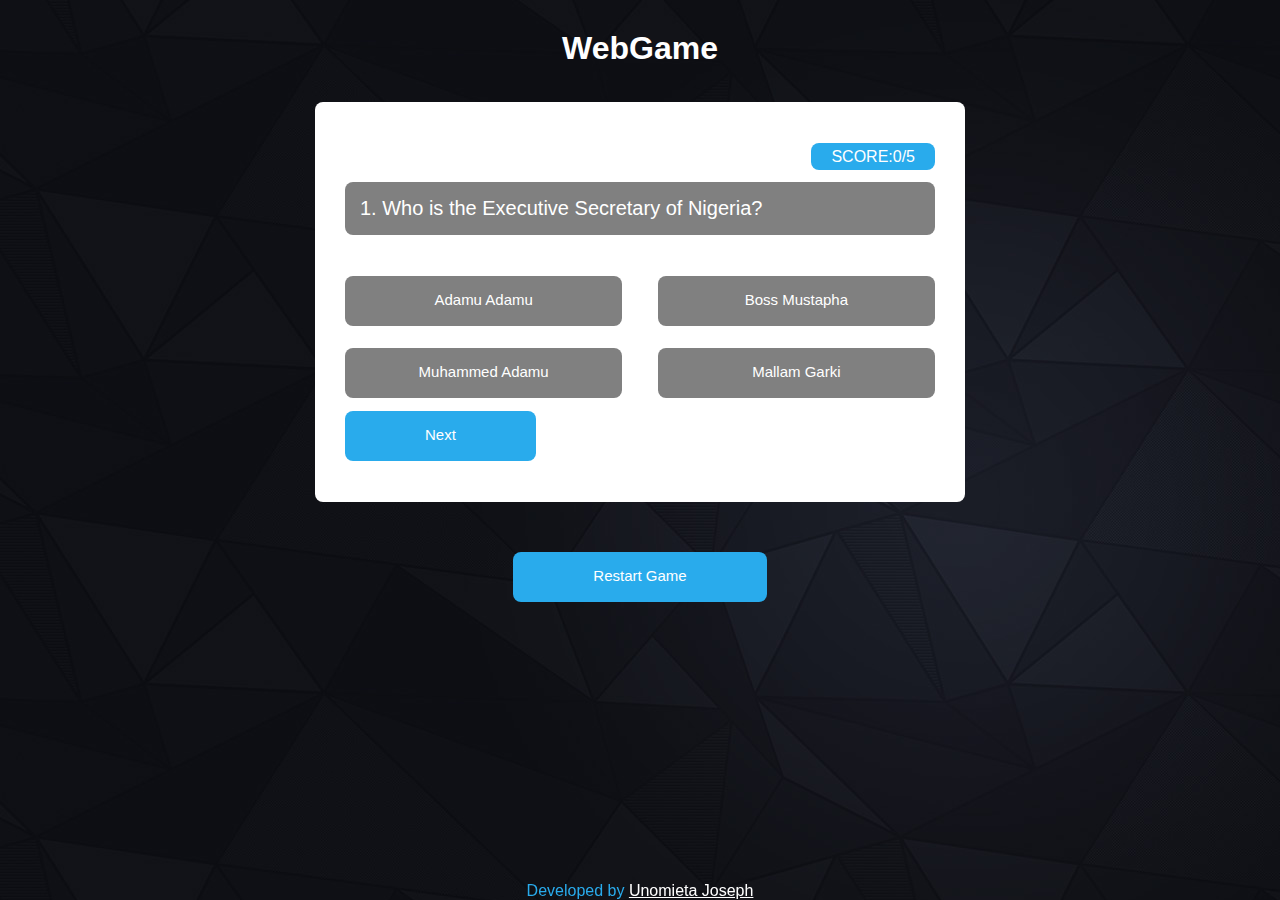
==== index.html @ 19b80637 "Updated name of html page" ====
<!DOCTYPE html>
<html>
<head>
	<title>WebGame | Unomieta Joseph</title>
	<link rel="stylesheet" href="css/quiz.css">
</head>
<body>
<h1>WebGame</h1>
	<div class="quiz_wrapper">
		<div class="score">
			<div class="score-card">
				<span id="scoreCard">0</span>
			</div>
	 	</div>
           
    	<div class="question" id="questionBox">   	
        </div>
           
        <div class="options">
          	<ul id="ul">
           		<li id="op1" onclick="button(this)"></li>
           	  	<li id="op2" onclick="button(this)"></li>
           	  	<li id="op3" onclick="button(this)"></li>
           	  	<li id="op4" onclick="button(this)"></li>
           	</ul>
        </div>
		<div class="score">
			<div class="next">
				<button type="button" onclick="next()" id="button">Next</button>
			</div>
		</div>
	</div>
	<div class="reset">
		<button type="button" onclick="window.location.reload()" id="reset">Restart Game</button>
	</div>
	<div 
		class=footer> Developed by <a href="github.com/romeochris">Unomieta Joseph</a> 
	</div>
<script src="js/script.js"></script>
</body>
</html>
---- css/quiz.css ----
body{
	background-image: url('../img/bg.jpg');
	margin:0;
	padding:0;
}
*{
	box-sizing: border-box;
	font-family: sans-serif;
}

h1{
	text-align: center;
	color: #ffffff;
	margin:30px 0px -15px;
}

.quiz_wrapper{
	height: 400px;
	width: 650px;
	background-color: white;
	margin:50px auto;
	border-radius: 8px;
	padding: 30px;
}

.quiz_wrapper .question{
	padding: 15px;
	background-color: gray;
	border-radius: 8px;
	color:#ffffff;
	font-size:20px;
	float: left;
	width: 100%;

}
.quiz_wrapper .options{
	float: left;
	width: 100%;
}

.quiz_wrapper .options ul{
	list-style: none;
	padding: 0px;
	display: flex;
	justify-content: space-between;
	flex-wrap: wrap;
}

.quiz_wrapper .options ul li{
	display: inline-block;
	background-color:gray;
	width: 47%;
	padding: 15px;
	border-radius:8px;
	margin-top: 25px;
	font-size: 15px;
	color:#ffffff;
	box-shadow: 0px 3px 0px grey;
	cursor: pointer;
	outline: none;
	text-align: center;
}
.quiz_wrapper .options ul li:active{
	box-shadow: 0px 3px 0px transparent;	

}
.quiz_wrapper .options ul li.correct{
	background-color: #0fd40f;
	box-shadow: 0px 3px 0px #03a503;
}

.quiz_wrapper .options ul li.wrong{
	background-color: #e91e1e;
	box-shadow: 0px 3px 0px #cb0b0b;
}

.quiz_wrapper .score{
	text-align: right;
	width: 100%;
}

.quiz_wrapper .score .next{
	width: 40%;
	text-align: center;
}
.quiz_wrapper .score .next button{
	padding: 15px 80px;
	color:white;
	background-color:#29abec;
	border:none;
	border-radius:8px;
	font-size: 15px;
	cursor: pointer;
	box-shadow: 0px 3px 0px #29abec;
	outline: none;
	float: left;
}
.quiz_wrapper .score .next button:active{
box-shadow: 0px 3px 0px transparent;	
}

.quiz_wrapper .score .score-card{
	width: 60%;
	float: right;
}

.quiz_wrapper .score .score-card span{
	line-height: 50px;
	text-transform: uppercase;
	background-color: #29abec;
	padding: 5px 20px;
	border-radius: 8px;
	color:#ffffff;

}

.reset{
	width: 40%;
	display: flex;
	align-items: center;
	justify-content: center;
	width: 100%;
}
.reset button{
	padding: 15px 80px;
	color:white;
	background-color:#29abec;
	border:none;
	border-radius:8px;
	font-size: 15px;
	cursor: pointer;
	box-shadow: 0px 3px 0px #29abec;
	outline: none;
	float: left;
}
.reset button:active{
	box-shadow: 0px 3px 0px transparent;	
}

.footer{
	position: fixed;
	left: 0;
	bottom: 0;
	width: 100%;
	text-align: center;
	color: #29abec;
}

.footer a{
	color: white;
}

.start{
	display: none;
}
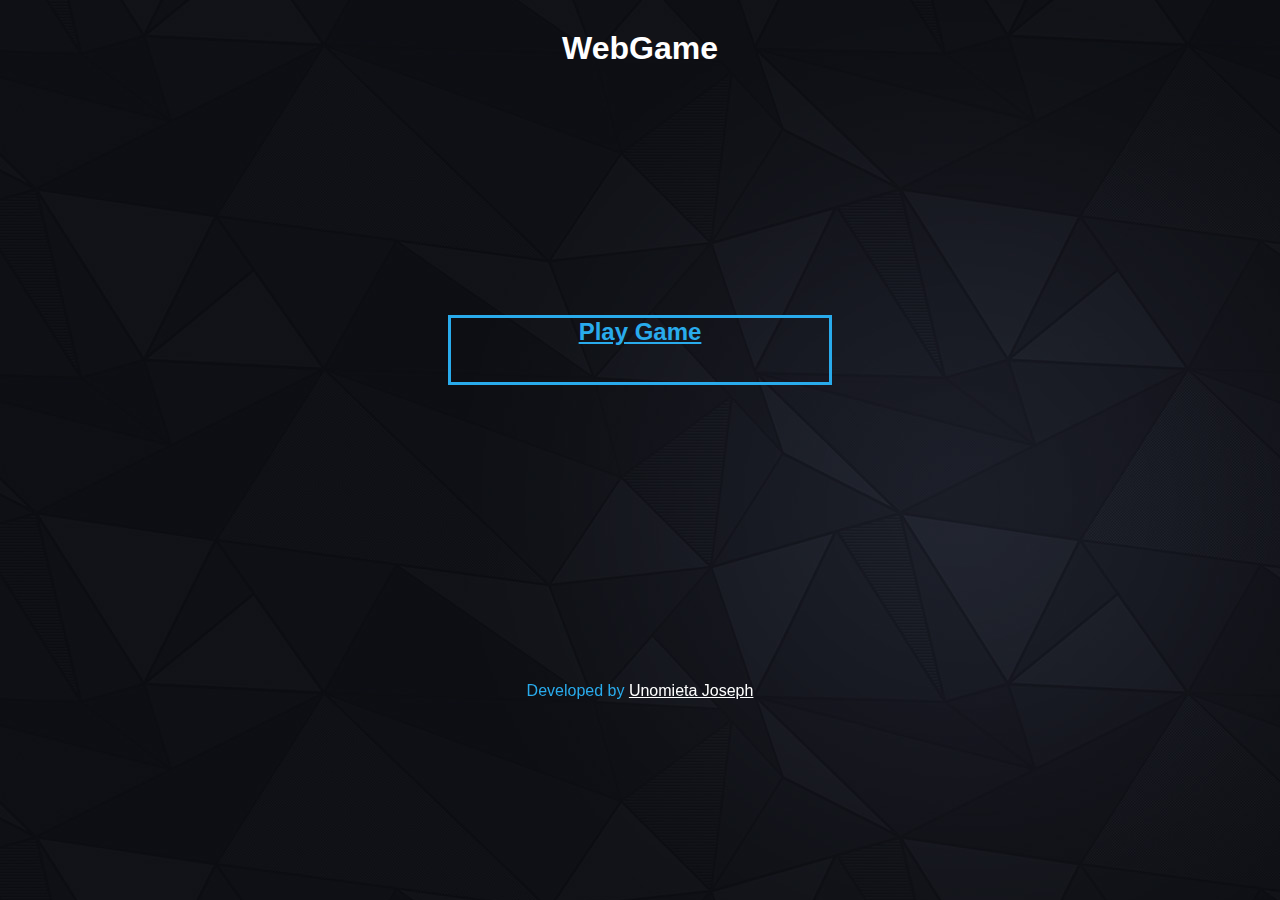
==== commit 31978006: "Updated codes" ====
--- a/index.html
+++ b/index.html
@@ -5,34 +5,8 @@
 	<link rel="stylesheet" href="css/quiz.css">
 </head>
 <body>
-<h1>WebGame</h1>
-	<div class="quiz_wrapper">
-		<div class="score">
-			<div class="score-card">
-				<span id="scoreCard">0</span>
-			</div>
-	 	</div>
-           
-    	<div class="question" id="questionBox">   	
-        </div>
-           
-        <div class="options">
-          	<ul id="ul">
-           		<li id="op1" onclick="button(this)"></li>
-           	  	<li id="op2" onclick="button(this)"></li>
-           	  	<li id="op3" onclick="button(this)"></li>
-           	  	<li id="op4" onclick="button(this)"></li>
-           	</ul>
-        </div>
-		<div class="score">
-			<div class="next">
-				<button type="button" onclick="next()" id="button">Next</button>
-			</div>
-		</div>
-	</div>
-	<div class="reset">
-		<button type="button" onclick="window.location.reload()" id="reset">Restart Game</button>
-	</div>
+	<h1>WebGame</h1>
+	<div id="start"><a href="game.html">Play Game</a></div>
 	<div 
 		class=footer> Developed by <a href="github.com/romeochris">Unomieta Joseph</a> 
 	</div>
--- a/css/quiz.css
+++ b/css/quiz.css
@@ -7,6 +7,32 @@
 	box-sizing: border-box;
 	font-family: sans-serif;
 }
+
+#start{
+    font-size: 1.5em;
+    font-weight: bolder;
+    width: 30%;
+    height:70px;
+    border : 3px solid#29abec;
+    text-align: center;
+    cursor: pointer;
+    position: absolute;
+	top:35%;
+	left: 35%;
+	right: 20%;
+	bottom: 20%;
+	color :#29abec;
+}
+
+#start a{
+	color: #29abec;
+}
+
+#start:hover{
+    border: 3px solid white;
+    color : white;
+}
+
 
 h1{
 	text-align: center;
@@ -21,6 +47,7 @@
 	margin:50px auto;
 	border-radius: 8px;
 	padding: 30px;
+	position: relative;
 }
 
 .quiz_wrapper .question{
@@ -121,10 +148,15 @@
 	justify-content: center;
 	width: 100%;
 }
+
+.reset a{
+	color: white;
+}
+
 .reset button{
 	padding: 15px 80px;
 	color:white;
-	background-color:#29abec;
+	background-color:#0a364c;
 	border:none;
 	border-radius:8px;
 	font-size: 15px;
@@ -140,7 +172,7 @@
 .footer{
 	position: fixed;
 	left: 0;
-	bottom: 0;
+	bottom: 200px;
 	width: 100%;
 	text-align: center;
 	color: #29abec;
@@ -149,7 +181,3 @@
 .footer a{
 	color: white;
 }
-
-.start{
-	display: none;
-}